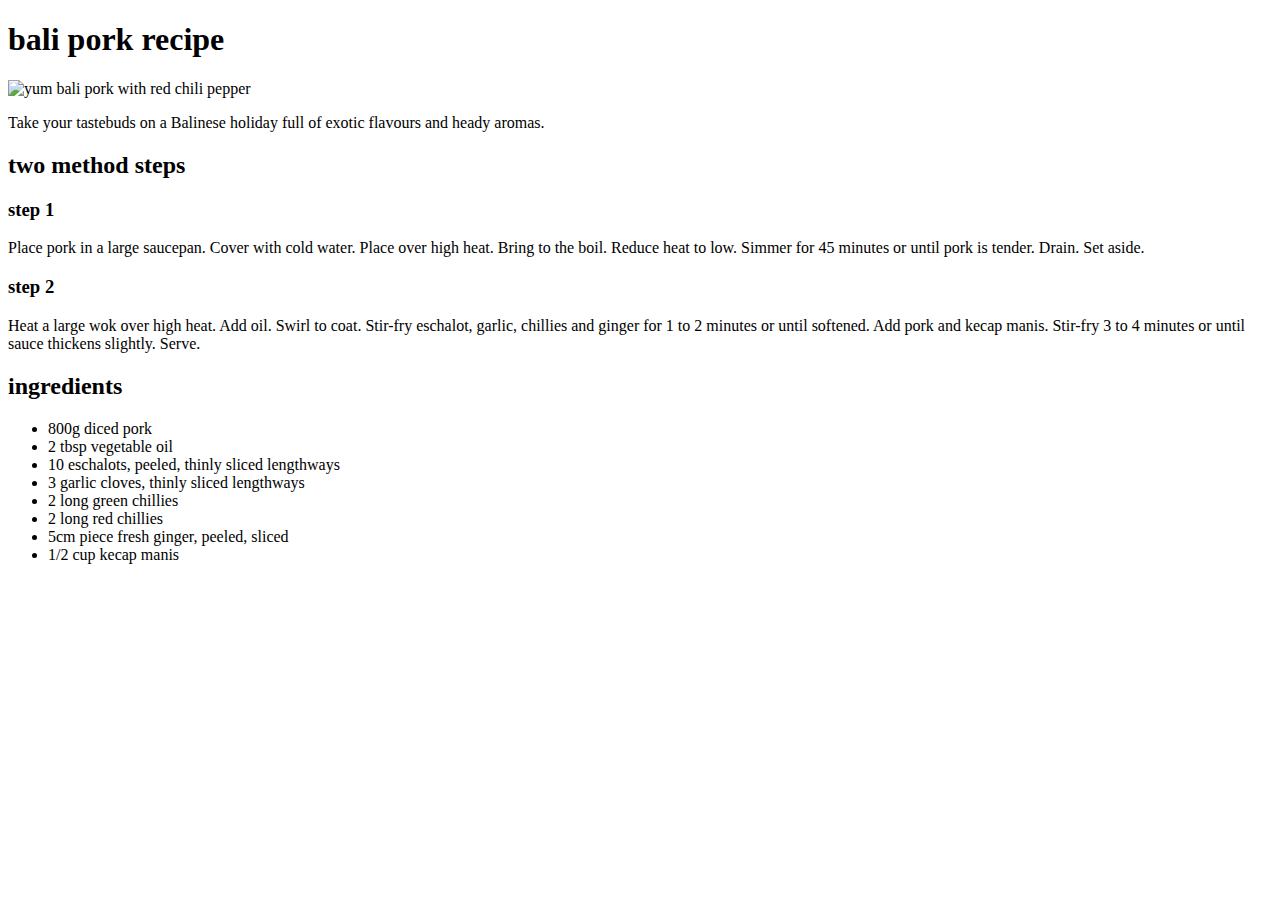
==== recipes/bali_pork.html @ 4519d3cc "made couple recipes" ====
<!DOCTYPE html>
<html lang="en">
    <head>
        <meta charset="utf-8">
        <title>bali pork recipe</title>
    </head>

    <body>
        <h1>bali pork recipe</h1>
        <img src="https://img.taste.com.au/7pV-47ty/w643-h428-cfill-q90/taste/2016/11/bali-pork-82459-1.jpeg" alt="yum bali pork with red chili pepper">
        <p>Take your tastebuds on a Balinese holiday full of exotic flavours and heady aromas.</p>
        <h2>two method steps</h2>
        <h3>step 1</h3>
        <p>
            Place pork in a large saucepan. Cover with cold water.
            Place over high heat. Bring to the boil. Reduce heat to low. 
            Simmer for 45 minutes or until pork is tender. Drain. Set aside.</p>
        <h3>step 2</h3>
        <p>
            Heat a large wok over high heat. Add oil. Swirl to coat. 
            Stir-fry eschalot, garlic, chillies and ginger for 1 to 2 minutes or until softened.
            Add pork and kecap manis. Stir-fry 3 to 4 minutes or until sauce thickens slightly. Serve.</p>
        <h2>ingredients</h2>
        <ul>
            <li>800g diced pork</li>
            <li>2 tbsp vegetable oil</li>
            <li>10 eschalots, peeled, thinly sliced lengthways</li>
            <li>3 garlic cloves, thinly sliced lengthways</li>
            <li>2 long green chillies</li>
            <li>2 long red chillies</li>
            <li>5cm piece fresh ginger, peeled, sliced</li>
            <li>1/2 cup kecap manis</li>
        </ul>
    </body>
</html>
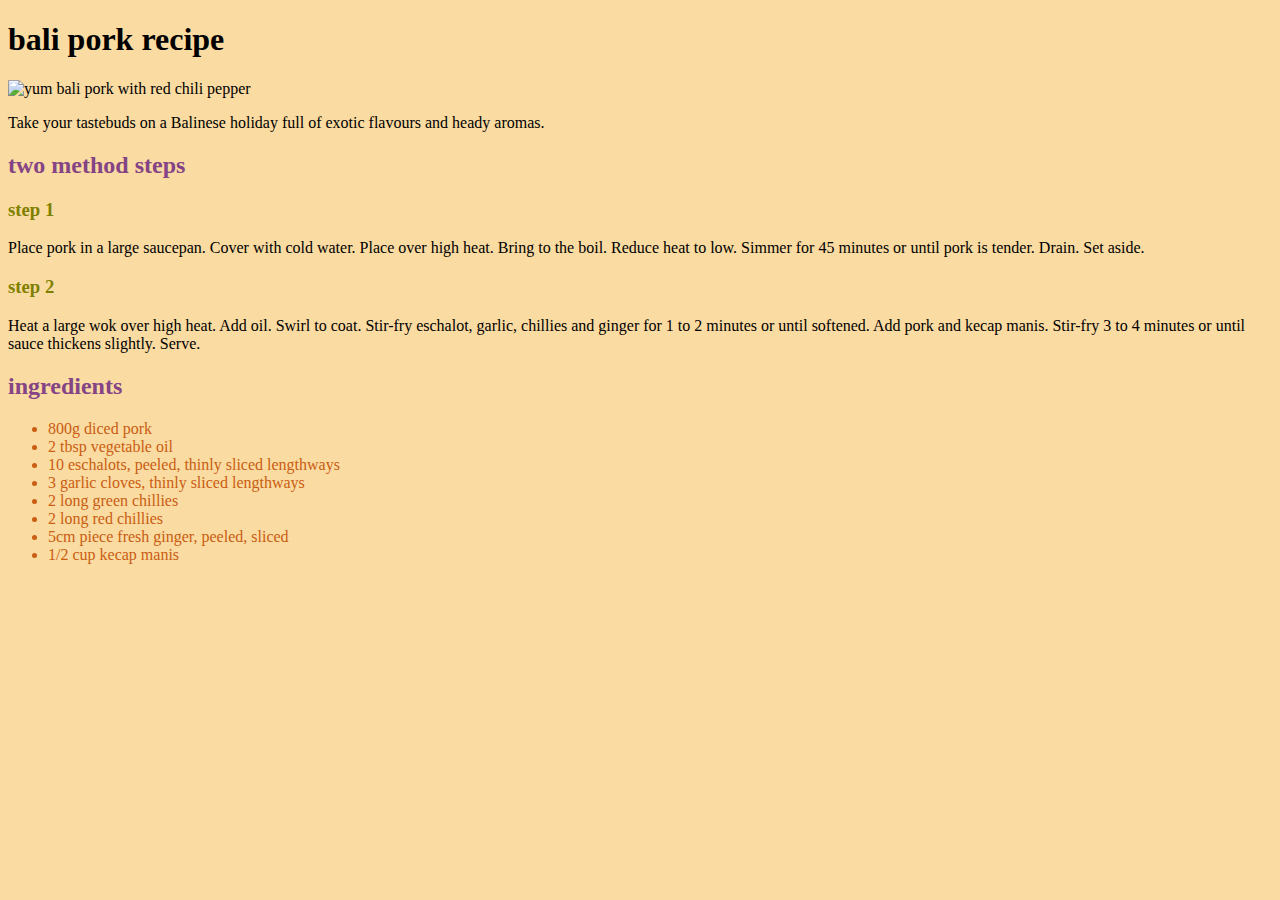
==== commit 9148bb3a: "added css sylization to the recipe project" ====
--- a/recipes/bali_pork.html
+++ b/recipes/bali_pork.html
@@ -3,25 +3,26 @@
     <head>
         <meta charset="utf-8">
         <title>bali pork recipe</title>
+        <link rel="stylesheet" href="pork.css">
     </head>
 
     <body>
         <h1>bali pork recipe</h1>
         <img src="https://img.taste.com.au/7pV-47ty/w643-h428-cfill-q90/taste/2016/11/bali-pork-82459-1.jpeg" alt="yum bali pork with red chili pepper">
         <p>Take your tastebuds on a Balinese holiday full of exotic flavours and heady aromas.</p>
-        <h2>two method steps</h2>
-        <h3>step 1</h3>
+        <h2 class="head2">two method steps</h2>
+        <h3 class="steps">step 1</h3>
         <p>
             Place pork in a large saucepan. Cover with cold water.
             Place over high heat. Bring to the boil. Reduce heat to low. 
             Simmer for 45 minutes or until pork is tender. Drain. Set aside.</p>
-        <h3>step 2</h3>
+        <h3 class="steps">step 2</h3>
         <p>
             Heat a large wok over high heat. Add oil. Swirl to coat. 
             Stir-fry eschalot, garlic, chillies and ginger for 1 to 2 minutes or until softened.
             Add pork and kecap manis. Stir-fry 3 to 4 minutes or until sauce thickens slightly. Serve.</p>
-        <h2>ingredients</h2>
-        <ul>
+        <h2 class="head2">ingredients</h2>
+        <ul class="list">
             <li>800g diced pork</li>
             <li>2 tbsp vegetable oil</li>
             <li>10 eschalots, peeled, thinly sliced lengthways</li>
--- a/recipes/pork.css
+++ b/recipes/pork.css
@@ -0,0 +1,21 @@
+img {
+    width: 500px;
+    height: auto;
+}
+
+body {
+    background-color: rgb(250, 219, 162);
+}
+
+.head2 {
+    font-family: 'Times New Roman', Times, serif;
+    color: rgb(133, 68, 133);
+}
+
+.list {
+    color: rgb(201, 93, 17);
+}
+
+.steps {
+    color: olive;
+}